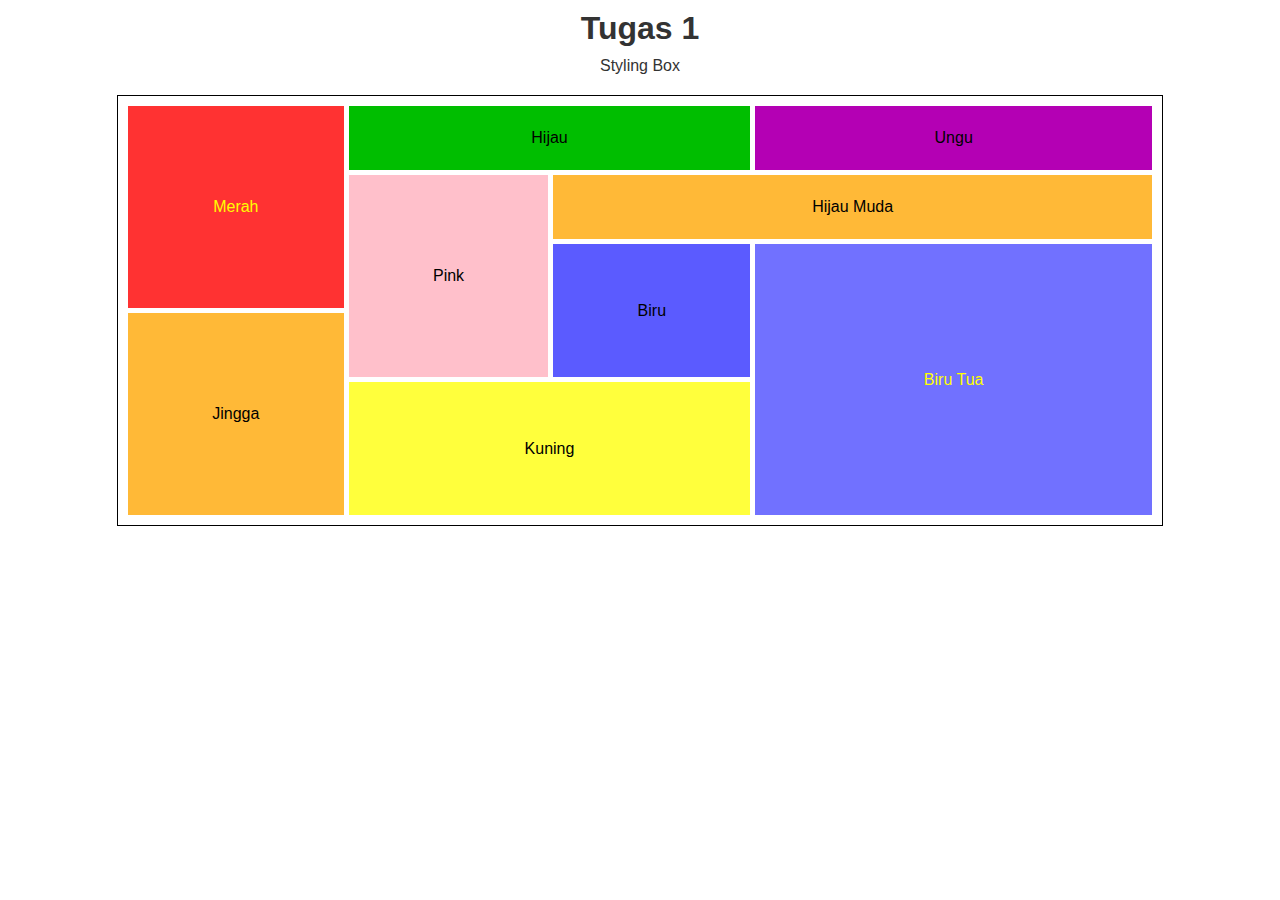
==== Tugas 1/index.html @ 12d6b929 "Add Files HTML and CSS" ====
<html lang="en">
<head>
  <meta charset="UTF-8">
  <meta http-equiv="X-UA-Compatible" content="IE=edge">
  <meta name="viewport" content="width=device-width, initial-scale=1.0">
  <title>Tugas 1</title>
  <link rel="stylesheet" href="style.css">
</head>
<body>
  <div class="text-center">
    <h1>Tugas 1</h1>
    <span>Styling Box</span>
  </div>
  <div class="container">
    <div class="merah text-kuning">Merah</div>
    <div class="hijau">Hijau</div>
    <div class="ungu">Ungu</div>
    <div class="pink">Pink</div>
    <div class="biru">Biru</div>
    <div class="hijau-muda bg-jingga">Hijau Muda</div>
    <div class="jingga bg-jingga">Jingga</div>
    <div class="kuning">Kuning</div>
    <div class="biru-tua text-kuning">Biru Tua</div>
  </div>
</body>
</html>
---- Tugas 1/style.css ----
body {
  margin: 0;
  padding: 0;
  font-family: Arial, Helvetica, sans-serif;
}

.container {
  width: 80%;
  margin: 20px auto;
  padding: 10px;
  border: 1px solid black;
  display: grid;
  gap: 5px;
  grid-template-columns: repeat(5, auto-fit);
  grid-template-rows: repeat(6, 5vw);
  grid-template-areas:
    'merah hijau hijau ungu ungu'
    'merah pink hijaumuda hijaumuda hijaumuda'
    'merah pink biru birutua birutua'
    'jingga pink biru birutua birutua'
    'jingga kuning kuning birutua birutua'
    'jingga kuning kuning birutua birutua';
}

.container>div {
  display: flex;
  justify-content: center;
  align-items: center;
}

.merah {
  grid-area: merah;
  background-color: rgb(255, 50, 50);
}

.hijau {
  grid-area: hijau;
  background-color: rgb(0, 190, 0);
}

.hijau-muda {
  grid-area: hijaumuda;
}

.ungu {
  grid-area: ungu;
  background-color: rgb(180, 0, 180);
}

.pink {
  grid-area: pink;
  background-color: pink;
}

.jingga {
  grid-area: jingga;
}

.kuning {
  grid-area: kuning;
  background-color: rgb(255, 255, 60);
}

.biru {
  grid-area: biru;
  background-color: rgb(91, 91, 255);
}

.biru-tua {
  grid-area: birutua;
  background-color: rgba(0, 0, 255, 0.558)
}

.text-center {
  color: #333;
  text-align: center;
}

h1 {
  margin: 10px 0;
}

.text-kuning {
  color: yellow;
}

.bg-jingga {
  background-color: rgb(255, 185, 55);
}
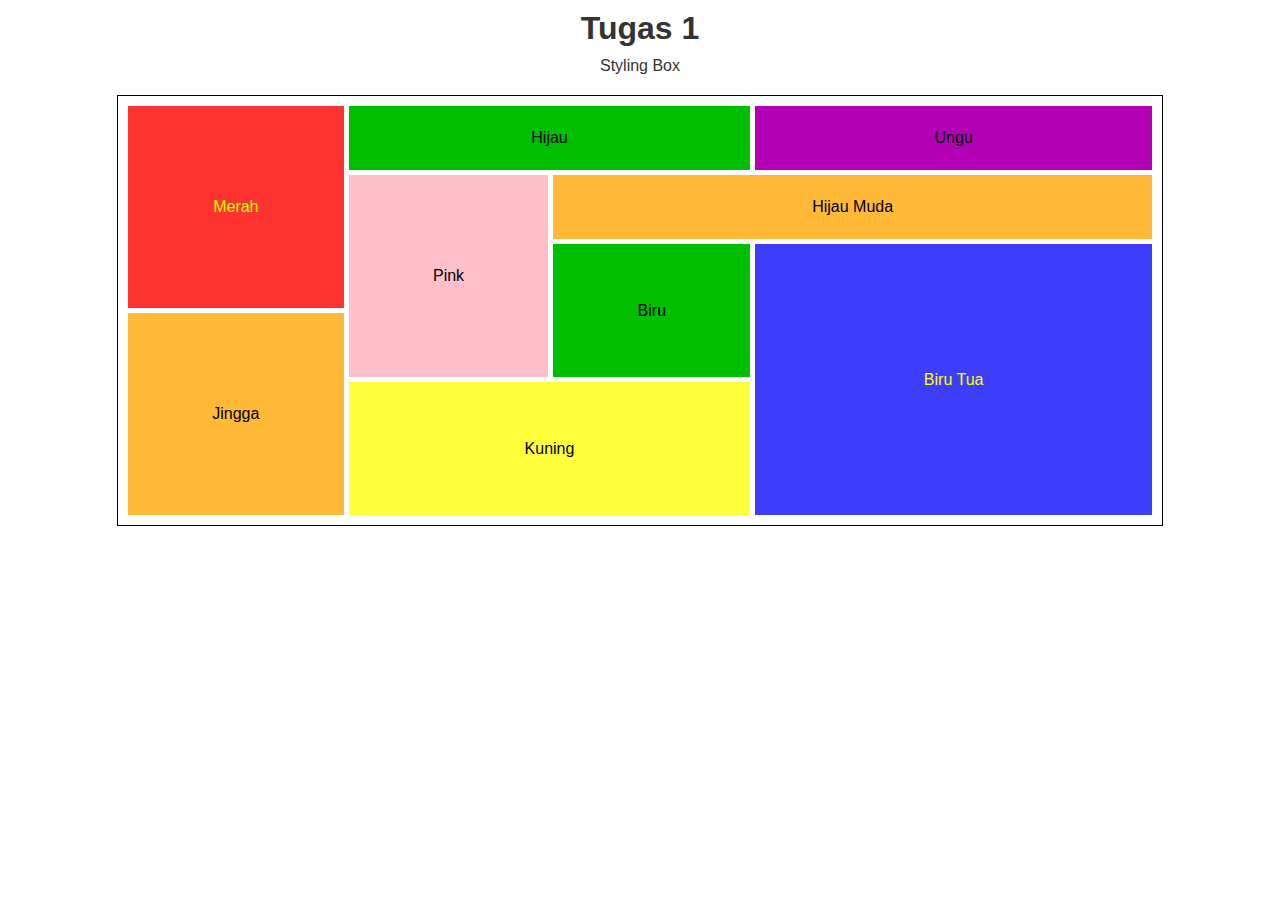
==== commit 6409a7f8: "Update CSS" ====
--- a/Tugas 1/index.html
+++ b/Tugas 1/index.html
@@ -11,16 +11,18 @@
     <h1>Tugas 1</h1>
     <span>Styling Box</span>
   </div>
+
   <div class="container">
-    <div class="merah text-kuning">Merah</div>
-    <div class="hijau">Hijau</div>
-    <div class="ungu">Ungu</div>
-    <div class="pink">Pink</div>
-    <div class="biru">Biru</div>
+    <div class="merah bg-merah text-kuning">Merah</div>
+    <div class="hijau bg-hijau ">Hijau</div>
+    <div class="ungu bg-ungu">Ungu</div>
+    <div class="pink bg-pink">Pink</div>
+    <div class="biru bg-hijau">Biru</div>
     <div class="hijau-muda bg-jingga">Hijau Muda</div>
     <div class="jingga bg-jingga">Jingga</div>
-    <div class="kuning">Kuning</div>
-    <div class="biru-tua text-kuning">Biru Tua</div>
+    <div class="kuning bg-kuning">Kuning</div>
+    <div class="biru-tua bg-biru-tua text-kuning">Biru Tua</div>
   </div>
+  
 </body>
 </html>--- a/Tugas 1/style.css
+++ b/Tugas 1/style.css
@@ -14,15 +14,15 @@
   grid-template-columns: repeat(5, auto-fit);
   grid-template-rows: repeat(6, 5vw);
   grid-template-areas:
-    'merah hijau hijau ungu ungu'
-    'merah pink hijaumuda hijaumuda hijaumuda'
-    'merah pink biru birutua birutua'
-    'jingga pink biru birutua birutua'
-    'jingga kuning kuning birutua birutua'
-    'jingga kuning kuning birutua birutua';
+    'merah  hijau   hijau     ungu      ungu'
+    'merah  pink    hijaumuda hijaumuda hijaumuda'
+    'merah  pink    biru      birutua   birutua'
+    'jingga pink    biru      birutua   birutua'
+    'jingga kuning  kuning    birutua   birutua'
+    'jingga kuning  kuning    birutua   birutua';
 }
 
-.container>div {
+.container > div {
   display: flex;
   justify-content: center;
   align-items: center;
@@ -30,12 +30,10 @@
 
 .merah {
   grid-area: merah;
-  background-color: rgb(255, 50, 50);
 }
 
 .hijau {
   grid-area: hijau;
-  background-color: rgb(0, 190, 0);
 }
 
 .hijau-muda {
@@ -44,12 +42,10 @@
 
 .ungu {
   grid-area: ungu;
-  background-color: rgb(180, 0, 180);
 }
 
 .pink {
   grid-area: pink;
-  background-color: pink;
 }
 
 .jingga {
@@ -58,17 +54,14 @@
 
 .kuning {
   grid-area: kuning;
-  background-color: rgb(255, 255, 60);
 }
 
 .biru {
   grid-area: biru;
-  background-color: rgb(91, 91, 255);
 }
 
 .biru-tua {
   grid-area: birutua;
-  background-color: rgba(0, 0, 255, 0.558)
 }
 
 .text-center {
@@ -84,6 +77,33 @@
   color: yellow;
 }
 
+/* Background */
+
+.bg-merah {
+  background-color: rgb(255, 50, 50);
+}
+
+.bg-hijau {
+  background-color: rgb(0, 190, 0);
+}
+
+.bg-ungu {
+  background-color: rgb(180, 0, 180);
+}
+
+.bg-pink {
+  background-color: pink;
+}
+
+.bg-kuning {
+  background-color: rgb(255, 255, 60);
+}
+
+.bg-biru-tua {
+  background-color: rgb(61, 61, 252);
+}
+
 .bg-jingga {
   background-color: rgb(255, 185, 55);
-}+}
+
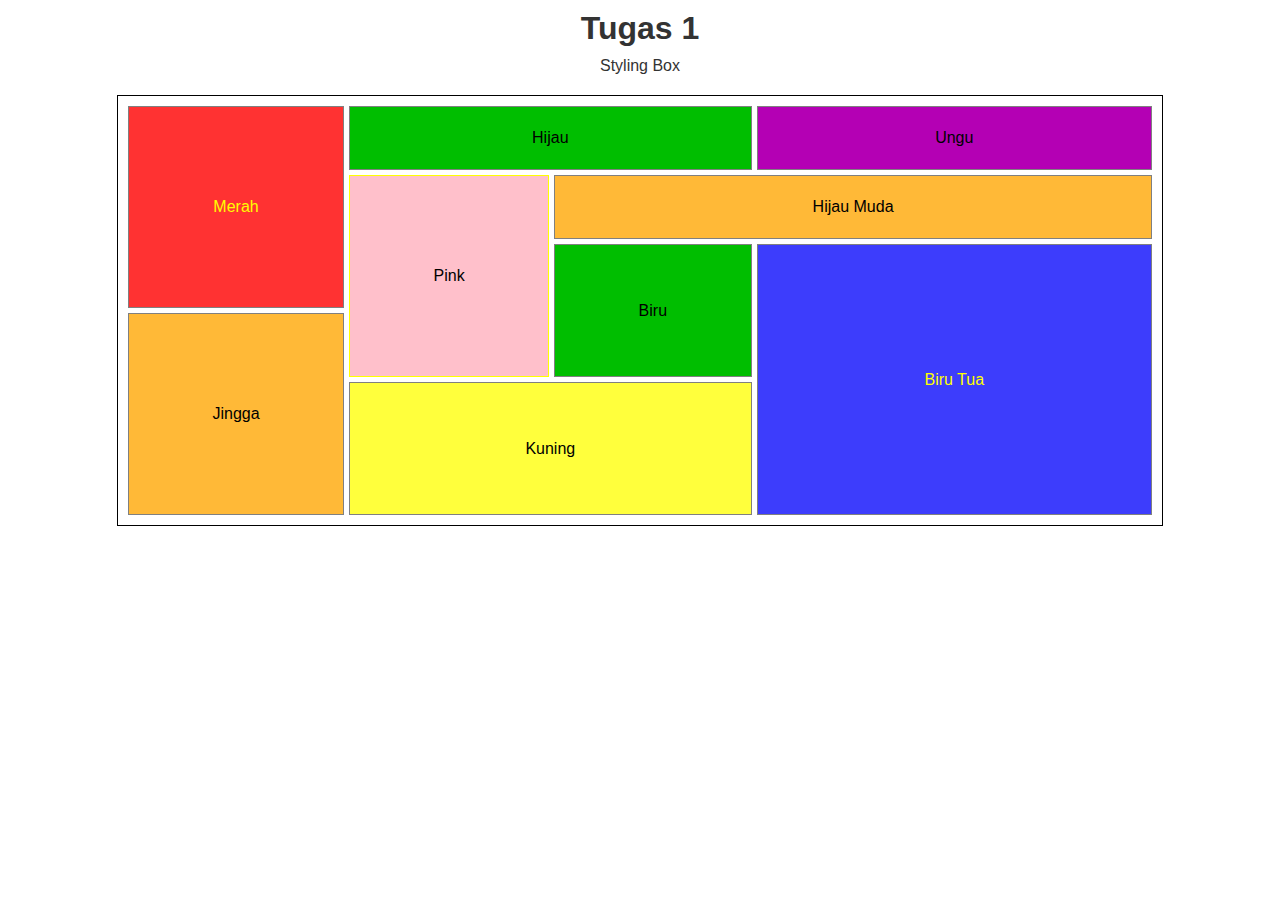
==== commit d738a5dc: "Small Change" ====
--- a/Tugas 1/index.html
+++ b/Tugas 1/index.html
@@ -13,15 +13,15 @@
   </div>
 
   <div class="container">
-    <div class="merah bg-merah text-kuning">Merah</div>
-    <div class="hijau bg-hijau ">Hijau</div>
-    <div class="ungu bg-ungu">Ungu</div>
-    <div class="pink bg-pink">Pink</div>
-    <div class="biru bg-hijau">Biru</div>
-    <div class="hijau-muda bg-jingga">Hijau Muda</div>
-    <div class="jingga bg-jingga">Jingga</div>
-    <div class="kuning bg-kuning">Kuning</div>
-    <div class="biru-tua bg-biru-tua text-kuning">Biru Tua</div>
+    <div class="merah bg-merah text-kuning b-gray">Merah</div>
+    <div class="hijau bg-hijau b-gray">Hijau</div>
+    <div class="ungu bg-ungu b-gray">Ungu</div>
+    <div class="pink bg-pink b-kuning">Pink</div>
+    <div class="biru bg-hijau b-gray">Biru</div>
+    <div class="hijau-muda bg-jingga b-gray">Hijau Muda</div>
+    <div class="jingga bg-jingga b-gray">Jingga</div>
+    <div class="kuning bg-kuning b-gray">Kuning</div>
+    <div class="biru-tua bg-biru-tua text-kuning b-gray">Biru Tua</div>
   </div>
   
 </body>
--- a/Tugas 1/style.css
+++ b/Tugas 1/style.css
@@ -77,6 +77,14 @@
   color: yellow;
 }
 
+.b-gray {
+  border: 1px solid gray;
+}
+
+.b-kuning {
+  border: 1px solid yellow;
+}
+
 /* Background */
 
 .bg-merah {
